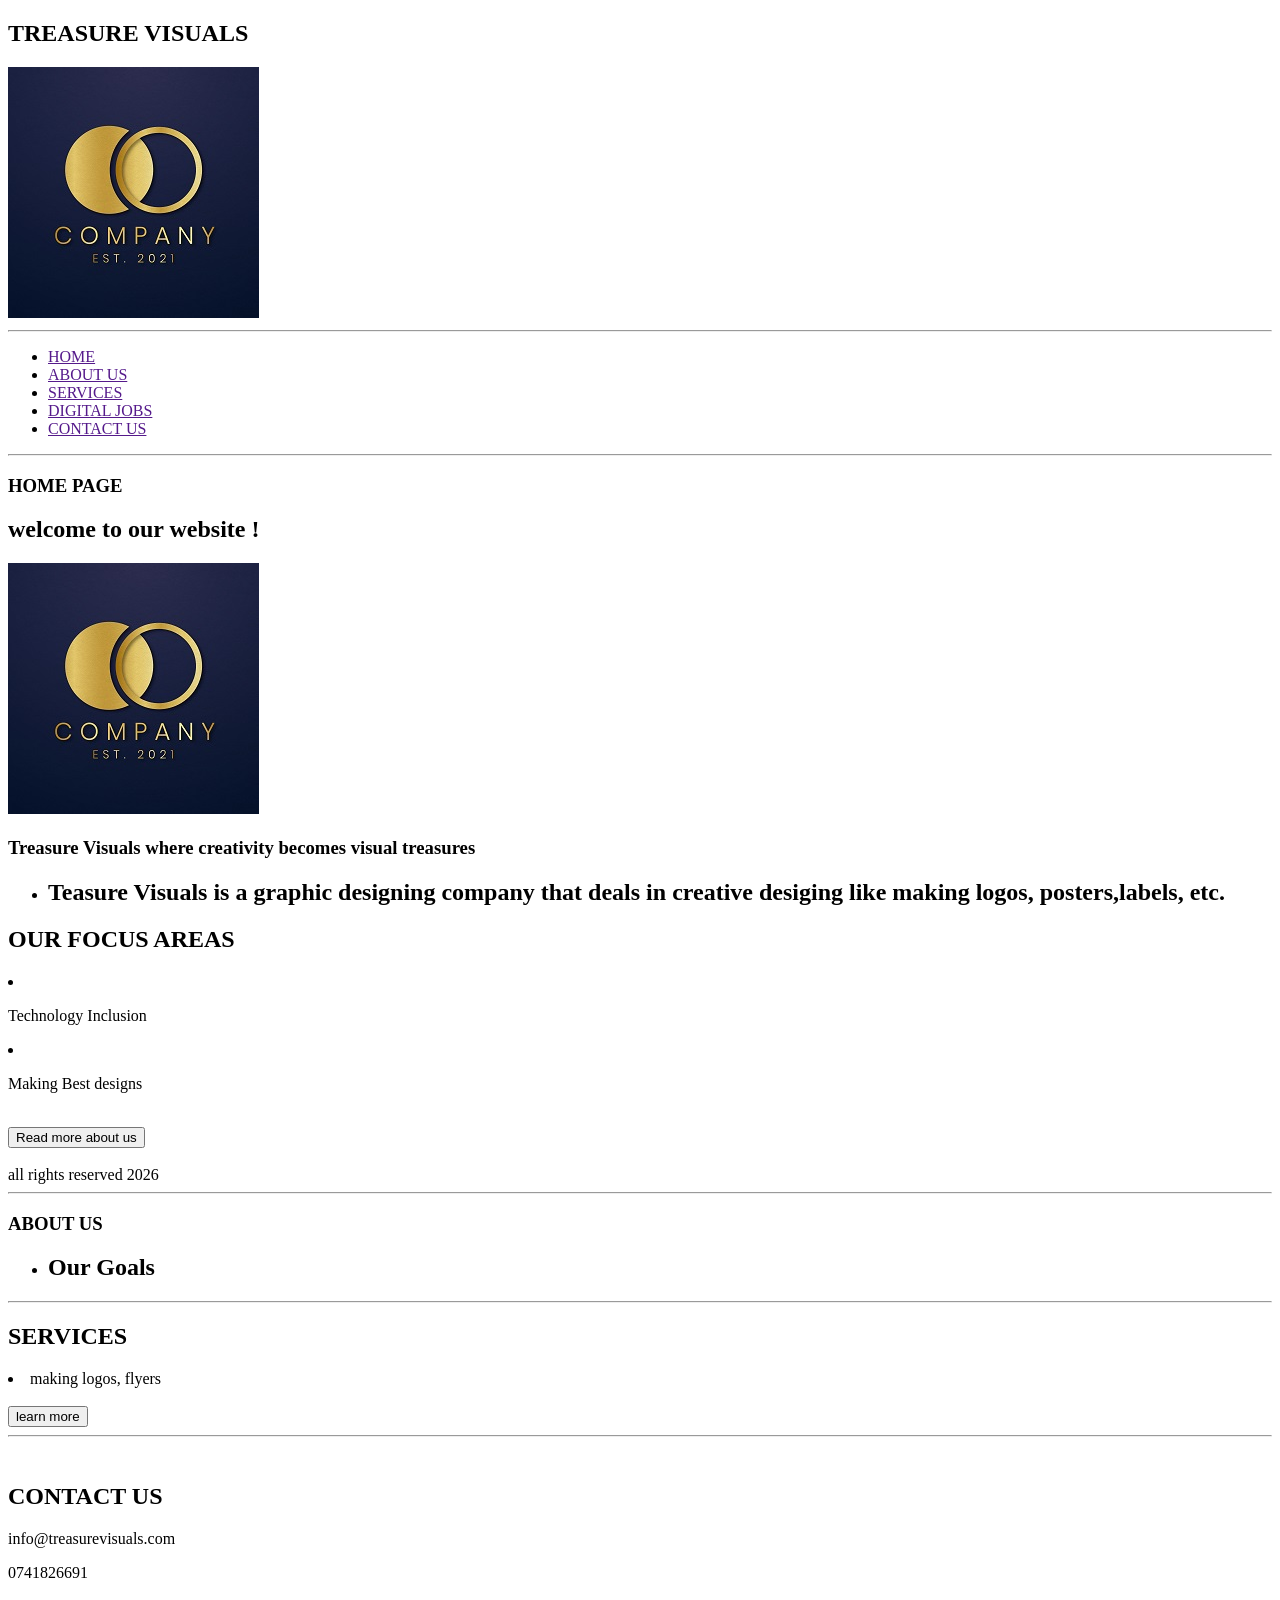
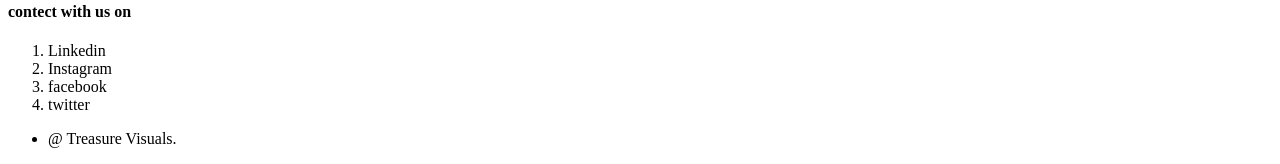
==== index.html @ 12b8d438 "first commit" ====
<!DOCTYPE html>
<html lang="en">
<head>
    <meta charset="UTF-8">
    <meta name="viewport" content="width=device-width, initial-scale=1.0">
    <title>Document</title>
</head>
<body>
    <nav>
        <div>
            <h1>TREASURE VISUALS</h1>
            <img src="logo.jpg" alt="logo">
        </div>
        <hr>
        <section>
          <div>
            <ul>
                <li>
                <a href="">HOME</a>
                </li>
                <li>
                <a href="">ABOUT US</a>
                </li>
                <li>
                    <a href="">SERVICES</a>
                </li>
                <li>
                <a href="">DIGITAL JOBS</a>
                </li>
                <li>
                  <a href="">CONTACT US</a>
                </li>
                </ul>
          </div>
          <hr>
        </section>
        <section>
            <div>
                <h1>HOME PAGE</h1>
                <h2>welcome to our website !</h2>
                <img src="logo.jpg" alt="logo">
                <h1>Treasure Visuals where creativity becomes visual treasures</h1>
                <ul>
                <li>
                 <h2>Teasure Visuals is a graphic designing company that deals in creative desiging like making logos, posters,labels, etc.</h2>  
                </li>
                </ul>
                <h2>OUR FOCUS AREAS</h2>
                <li>
                    <P>Technology Inclusion</P>
                    </li>
                    <li>
                    <p>Making Best designs</P>
                </li>
                <br>
                <button>
                    Read more about us
                </button>
            
            </div>
            <br>


        </section>
        <footer>
            all rights reserved 2026
        </footer>
        <hr>
        <section>
            <div>
                <h1>ABOUT US</h1>
                <ul>
                    <li>
                        <h2>Our Goals</h2>
                    </li>
                </ul>
        

                    </li>
                </ol>
            </div>
        </section>
        <hr>
        <div>
            <h1>SERVICES</h1>
            <li>
                making logos, flyers
            </li>
            <br>
            <button>learn more</button>
        </div>
        <hr>
        <div>
            <br>
            <h1>CONTACT US</h1>
            <table>info@treasurevisuals.com</table>
            <p>0741826691</p>
            <h4>contect with us on</h4>
            <ol>
            <li>
                    Linkedin
            </li>
            <li>
                Instagram
            </li>
            <li>
                facebook
            </li>
            <li>
                twitter
            </li>
        </ol>
        <ul>
            <li>
                @ Treasure Visuals.
            </li>
        </ul>
            
        </div>
        
    </nav>
    
</body>
</html>
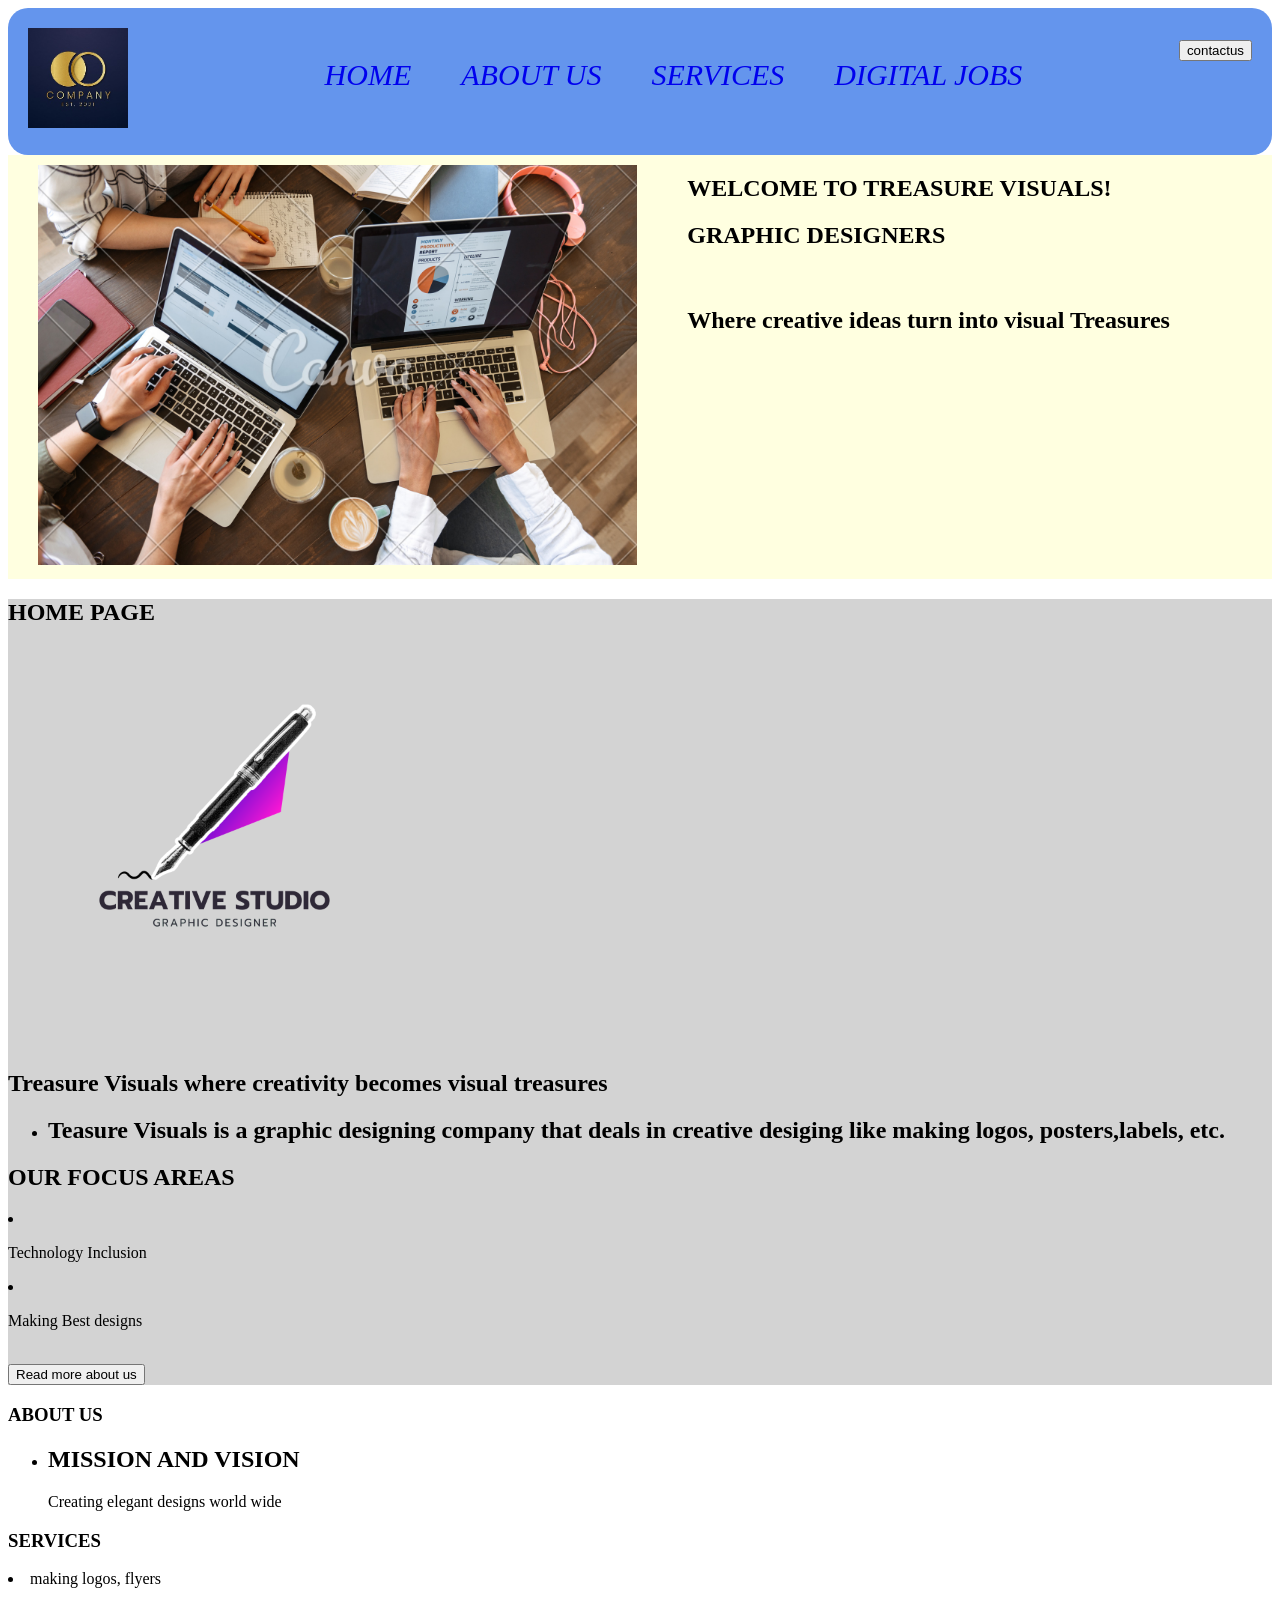
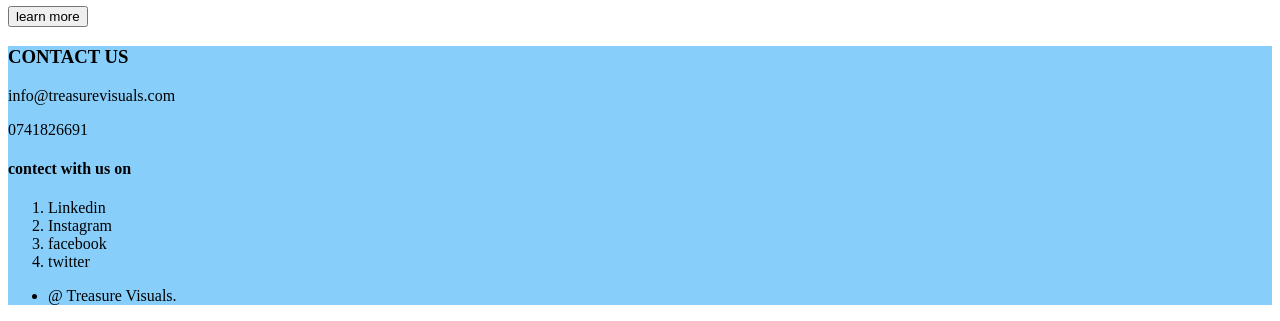
==== commit d8e20c0b: "style" ====
--- a/index.html
+++ b/index.html
@@ -4,47 +4,62 @@
     <meta charset="UTF-8">
     <meta name="viewport" content="width=device-width, initial-scale=1.0">
     <title>Document</title>
+    
+    
+    <link rel="stylesheet" href="mystyle.css">
 </head>
 <body>
-    <nav>
-        <div>
-            <h1>TREASURE VISUALS</h1>
-            <img src="logo.jpg" alt="logo">
-        </div>
-        <hr>
-        <section>
+    <nav class="navbar">
+            <div>
+                <img src="Images/logo.jpg" alt="" class="img">
+            </div>
           <div>
-            <ul>
-                <li>
-                <a href="">HOME</a>
+            <ul class="mystyle">
+                <li class="list">
+                <a  href="#home">
+                    HOME</a>
                 </li>
-                <li>
-                <a href="">ABOUT US</a>
+                <li class="list">
+                <a href="#aboutus">
+                    ABOUT US</a>
                 </li>
-                <li>
-                    <a href="">SERVICES</a>
+                <li  class="list">
+                    <a href="#services">
+                        SERVICES</a>
                 </li>
-                <li>
-                <a href="">DIGITAL JOBS</a>
-                </li>
-                <li>
-                  <a href="">CONTACT US</a>
+                <li class="list">
+                <a href="#digitaljobs">
+                    DIGITAL JOBS</a>
                 </li>
                 </ul>
           </div>
-          <hr>
+          <div>
+            <button>contactus</button>
+        </div>
+    </nav>
+    <section class="design">
+           <div class="space">
+                <img src="Images/women on computer.jpg" alt="logo"class="logo" class="computer">
+           </div>
+           <div>
+            <h1>WELCOME TO TREASURE VISUALS!</h1>
+            <h1>GRAPHIC DESIGNERS</h1>
+            <br>
+            <h1>Where creative ideas turn into visual Treasures</h1>
+           </div>
         </section>
-        <section>
-            <div>
-                <h1>HOME PAGE</h1>
-                <h2>welcome to our website !</h2>
-                <img src="logo.jpg" alt="logo">
+        <section id="homepage">
+            <div class="homepage">
+             <h1>HOME PAGE</h1>
+                <img src="Images/design image.png" alt="logo" class="logo">
                 <h1>Treasure Visuals where creativity becomes visual treasures</h1>
                 <ul>
                 <li>
                  <h2>Teasure Visuals is a graphic designing company that deals in creative desiging like making logos, posters,labels, etc.</h2>  
                 </li>
                 </ul>
+               
+                
                 <h2>OUR FOCUS AREAS</h2>
                 <li>
                     <P>Technology Inclusion</P>
@@ -58,20 +73,13 @@
                 </button>
             
             </div>
-            <br>
-
-
-        </section>
-        <footer>
-            all rights reserved 2026
-        </footer>
-        <hr>
-        <section>
-            <div>
+            <section id="sevices " class="service">
+<div>
                 <h1>ABOUT US</h1>
                 <ul>
                     <li>
-                        <h2>Our Goals</h2>
+                        <h2>MISSION AND VISION</h2>
+                        Creating elegant designs world wide
                     </li>
                 </ul>
         
@@ -79,26 +87,25 @@
                     </li>
                 </ol>
             </div>
-        </section>
-        <hr>
-        <div>
-            <h1>SERVICES</h1>
+            <div>
+                 <h1>SERVICES</h1>
             <li>
                 making logos, flyers
             </li>
             <br>
             <button>learn more</button>
-        </div>
-        <hr>
+            </div>
+        </section>
         <div>
-            <br>
+            <section id="contactus" class="contactus">
+            
             <h1>CONTACT US</h1>
             <table>info@treasurevisuals.com</table>
             <p>0741826691</p>
             <h4>contect with us on</h4>
             <ol>
             <li>
-                    Linkedin
+                    Linkedin 
             </li>
             <li>
                 Instagram
@@ -113,12 +120,14 @@
         <ul>
             <li>
                 @ Treasure Visuals.
+                
             </li>
         </ul>
-            
-        </div>
+</div>
+           </section> 
         
-    </nav>
+        
+    
     
 </body>
 </html>
--- a/mystyle.css
+++ b/mystyle.css
@@ -0,0 +1,68 @@
+.navbar{
+    background-color: cornflowerblue;
+    padding: 20px;
+    flex-direction: row;
+    font-size: 30px;
+    font-style: italic;
+    justify-content: space-between;
+    display: flex;
+    border-radius: 20px;
+    text-align: center;
+
+}
+.homepage{
+    text-decoration: none;
+    text-decoration: none;
+    background-color: lightgrey;
+}
+.mystyle{
+    display: flex;
+    gap: 50px;
+}
+a{
+    text-decoration: none;
+    list-style: none;
+}
+.list{
+    list-style: none;
+}
+.img{
+    width: auto;
+    height: 100px;
+}
+.logo{
+    width: auto;
+    height: 400px;
+}
+.backgroundimage{
+    background-image: url(Images/women\ on\ computer.jpg);
+    background-repeat: no-repeat;
+    background-size: cover;
+}
+.services{
+    background-color: lightgrey;
+    display: flex;
+    justify-content: space-evenly;
+}
+.contactus{
+    background-color: lightskyblue;
+}
+.design{
+    display: flex;
+    background-color: lightyellow;
+    font-style: inherit;
+    padding-left: 20px;
+  gap: 40px;
+}
+.space{
+    margin: 10px;
+}
+@media(max-width: 768px){
+    .navbar {
+        display: grid;
+        grid-template-columns: 1fr;
+    }
+    .navbar{
+        display: none;
+    }
+}
